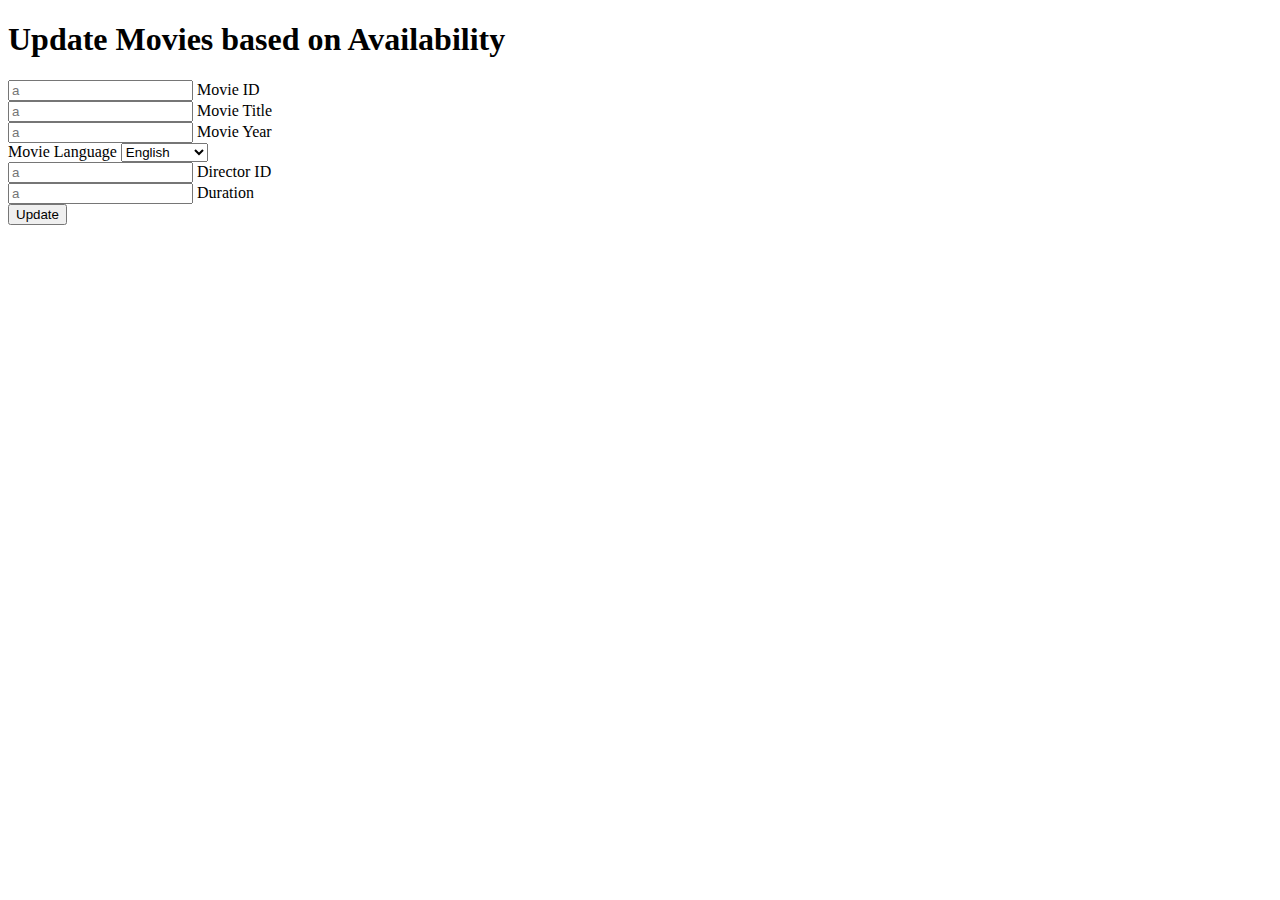
==== templates/adminupdate.html @ 99a2b47f "Add files via upload" ====
<!DOCTYPE html>
<html lang="en">

<head>
    <meta charset="UTF-8">
    <meta name="viewport" content="width=device-width, initial-scale=1.0">
    <meta http-equiv="X-UA-Compatible" content="ie=edge">
    <title>Document</title>
    <link rel="stylesheet" href="{{ url_for('static', filename='stylehouse.css')}}">
</head>

<body>
    <div class="signupFrm">
        <form action="" class="form" method="POST">
            <h1 class="title">Update Movies based on Availability</h1>

            <div class="inputContainer">
                <input type="text" name="mov_id" class="input" placeholder="a" name="mov_id">
                <label for="" class="label">Movie ID</label>
            </div>

            <div class="inputContainer">
                <input type="text" name="mov_title" class="input" placeholder="a" name="mov_title">
                <label for="" class="label">Movie Title</label>
            </div>

            <div class="inputContainer">
                <input type="text" name="mov_year" class="input" placeholder="a" name="mov_year">
                <label for="" class="label">Movie Year</label>
            </div>

            <div class="inputContainer">
                <label for="" class="label">Movie Language</label>
                <select id="mov_lang" name="mov_lang">
                    <option value="ENGLISH">English</option>
                    <option value="HINDI">Hindi</option>
                    <option value="KANNADA">Kannada</option>
                    <option value="TELUGU">Telugu</option>
                    <option value="TAMIL">Tamil</option>
                    <option value="MALAYALAM">Malayalam</option>
                </select>
            </div>

            <div class="inputContainer">
                <input type="text" name="dir_id" class="input" placeholder="a" name="dir_id">
                <label for="" class="label">Director ID</label>
            </div>

            <div class="inputContainer">
                <input type="text" name="duration" class="input" placeholder="a" name="duration">
                <label for="" class="label">Duration</label>
            </div>


            <input type="submit" class="submitBtn" value="Update">
        </form>
    </div>
</body>

</html>
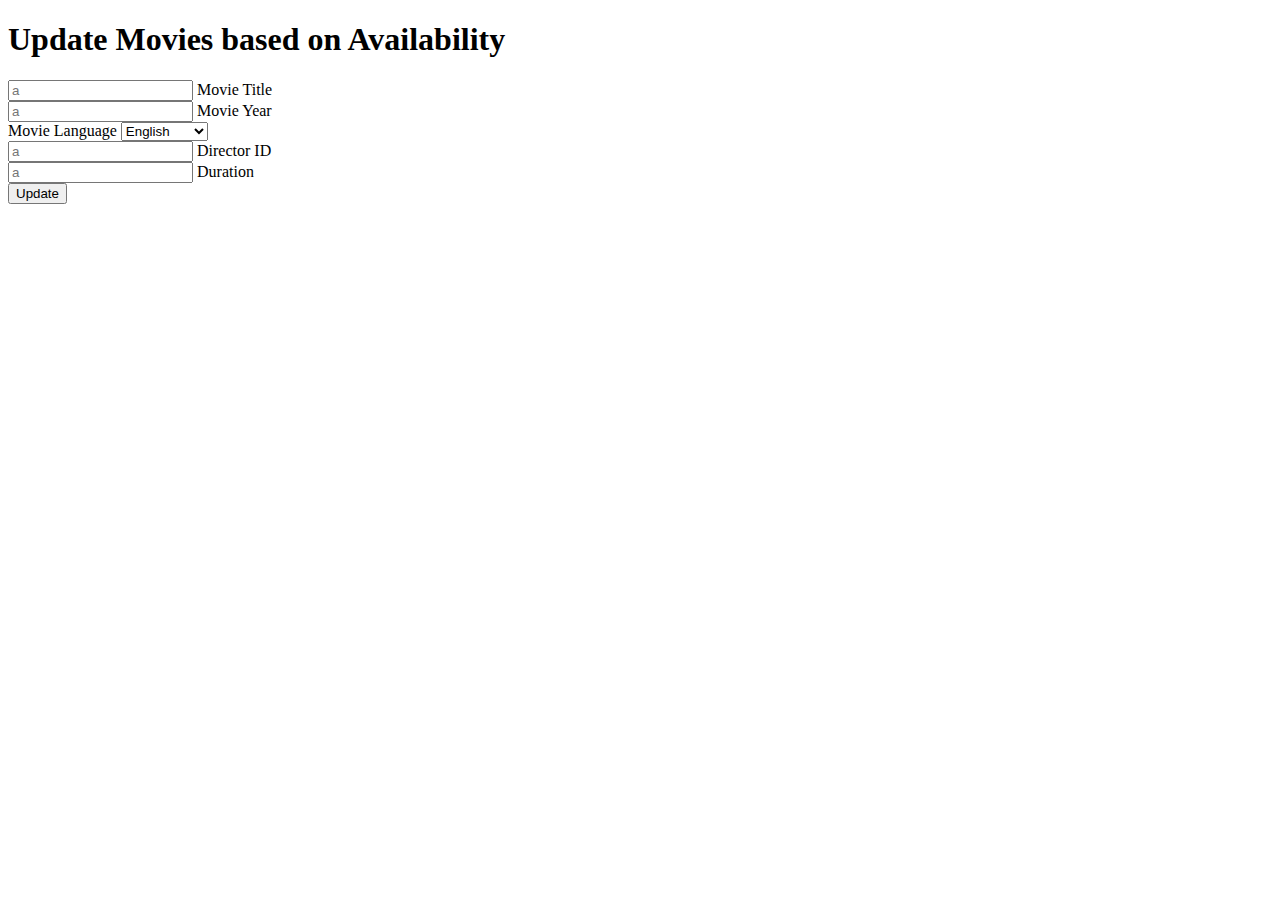
==== commit b558e1b7: "Update adminupdate.html" ====
--- a/templates/adminupdate.html
+++ b/templates/adminupdate.html
@@ -14,10 +14,6 @@
         <form action="" class="form" method="POST">
             <h1 class="title">Update Movies based on Availability</h1>
 
-            <div class="inputContainer">
-                <input type="text" name="mov_id" class="input" placeholder="a" name="mov_id">
-                <label for="" class="label">Movie ID</label>
-            </div>
 
             <div class="inputContainer">
                 <input type="text" name="mov_title" class="input" placeholder="a" name="mov_title">
@@ -57,4 +53,4 @@
     </div>
 </body>
 
-</html>+</html>
